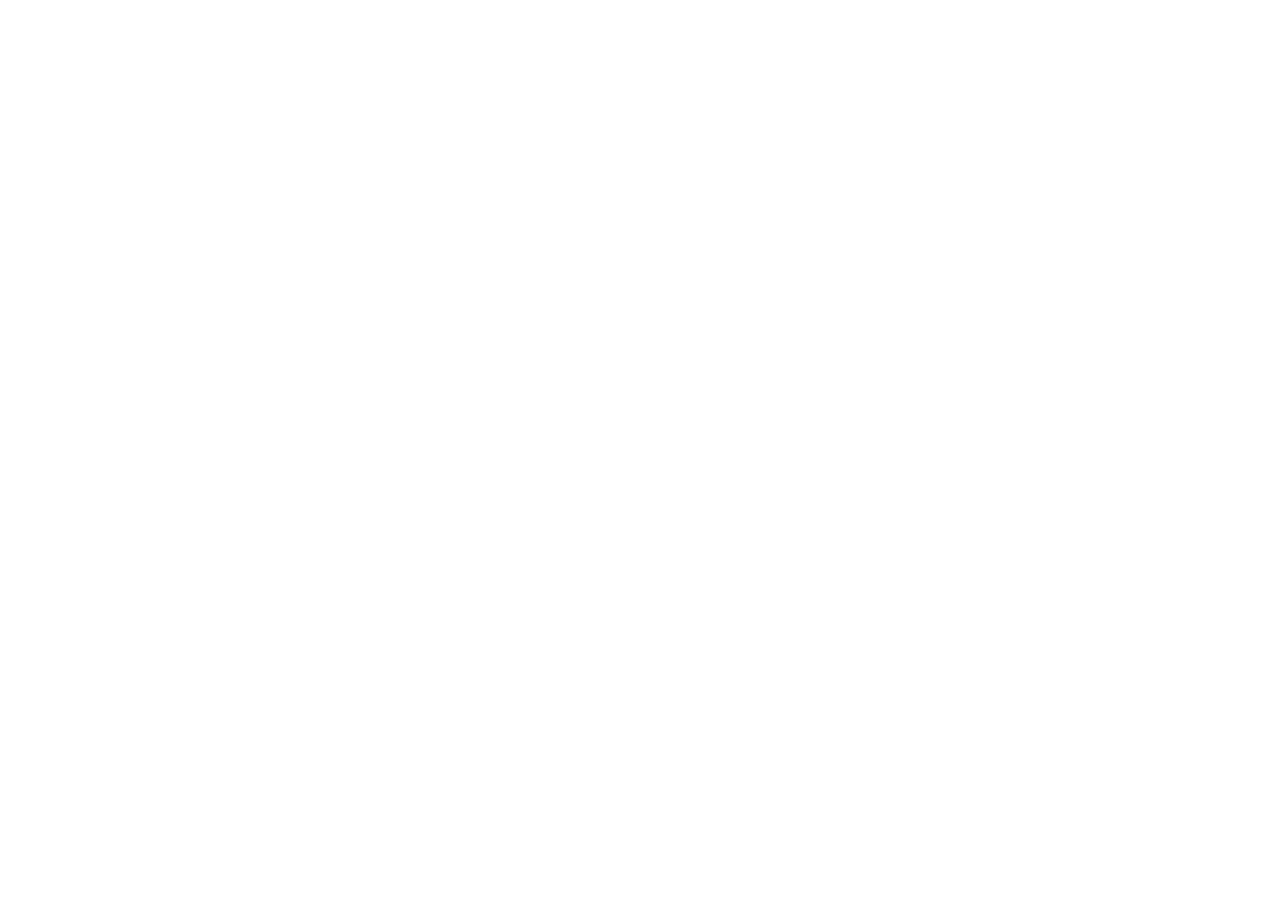
==== tareas/GUIA_U1/ejercicio5/index.html @ 74185d33 "primer comit" ====
<!DOCTYPE html>
<html lang="es">
<head>
    <meta charset="UTF-8">
    <meta name="viewport" content="width=device-width, initial-scale=1.0">
    <title>Perfil</title>
</head>
<body>
    
</body>
</html>
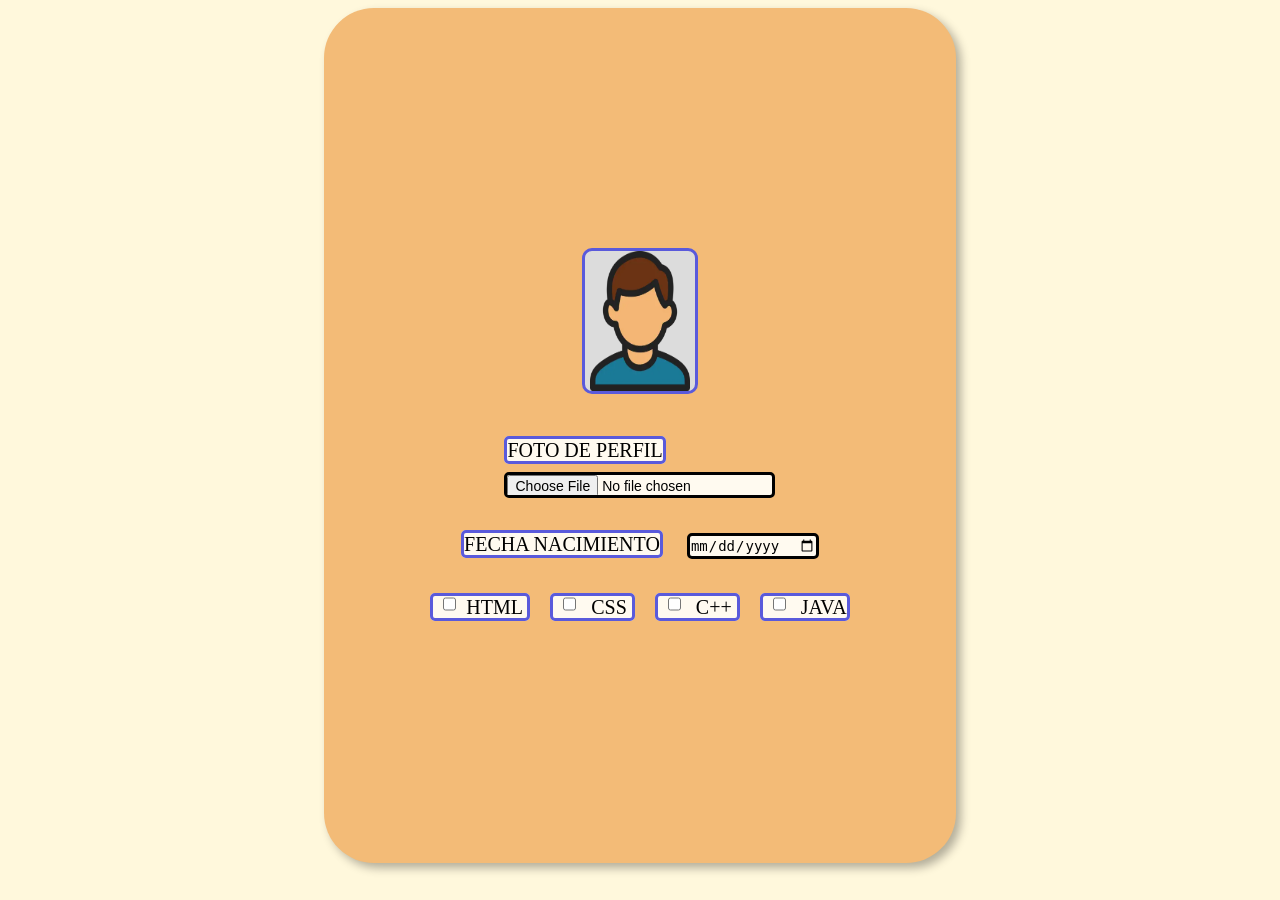
==== commit 0f7d961d: "new" ====
--- a/tareas/GUIA_U1/ejercicio5/index.html
+++ b/tareas/GUIA_U1/ejercicio5/index.html
@@ -4,8 +4,42 @@
     <meta charset="UTF-8">
     <meta name="viewport" content="width=device-width, initial-scale=1.0">
     <title>Perfil</title>
+    <link rel="stylesheet" href="style.css">
 </head>
 <body>
+    <section>
+        <form action="perfil">
+            <div  id="perfil">
+                <img src="img/perfil.png" alt="foto_perfil">
+
+            </div>
+            <div>
+                <label for="foto_perfil" class="campo_l">FOTO DE PERFIL</label>
+                <br>
+                <input type="file" class="campo_i">
+            </div>
+            <div>
+                <label for="fecha" class="campo_l">FECHA NACIMIENTO</label>
+                <input type="date" class="campo_i">
+            </div>
+            <div>
+                <label for="HTML" class="campo_l">
+                    <input type="checkbox" class="campo_i">HTML
+                </label>
+                <label for="CSS" class="campo_l">
+                    <input type="checkbox" class="campo_i"> CSS
+                </label>
+                <label for="HTML" class="campo_l">
+                    <input type="checkbox" class="campo_i"> C++
+                </label>
+                <label for="CSS" class="campo_l">
+                    <input type="checkbox" class="campo_i"> JAVA
+                </label>
+            </div>
+
+        </form>
+        
+    </section>
     
 </body>
 </html>
--- a/tareas/GUIA_U1/ejercicio5/style.css
+++ b/tareas/GUIA_U1/ejercicio5/style.css
@@ -0,0 +1,67 @@
+body {
+    background-color: cornsilk;
+    display: flex;
+    justify-content: center;
+    padding: 0;
+}
+
+section{
+    display: flex;
+    justify-content: center;
+    align-items: center;
+    flex-direction: column;  
+    width: 50%;
+    height: 95vh;
+    background-color: rgb(243, 187, 119);
+    border-radius: 50px;
+    box-shadow: 5px 5px 10px rgba(0,0,0,0.3);
+}
+form {
+    display: flex;
+    flex-direction: column;
+    align-items: center;
+    gap: 15px;
+    
+}
+
+
+#perfil{
+    display:flex;
+    justify-content: center; 
+    align-items: center;  
+    width: 110px;
+    height: 150;  
+    margin-bottom: 30px;
+    background-color: gainsboro;
+    border: solid rgb(90, 90, 219) 3px;
+    border-radius: 10px;
+}
+
+div img {
+    width: 100px;
+    height: 140px;
+    
+}
+
+.campo_l{
+    height: 200px;
+    background-color:floralwhite;
+    border: solid rgb(90, 90, 219) 3px;
+    border-radius: 5px;
+    padding: 0;
+    font-size: 20px;
+    margin: 10px;
+    
+
+}
+.campo_i{
+    height: 20px;
+    background-color:floralwhite;
+    border: solid rgb(0, 0, 0) 3px;
+    border-radius: 5px;
+    padding: 0;
+    font-size: 14px;
+    margin: 10px;
+
+
+}
